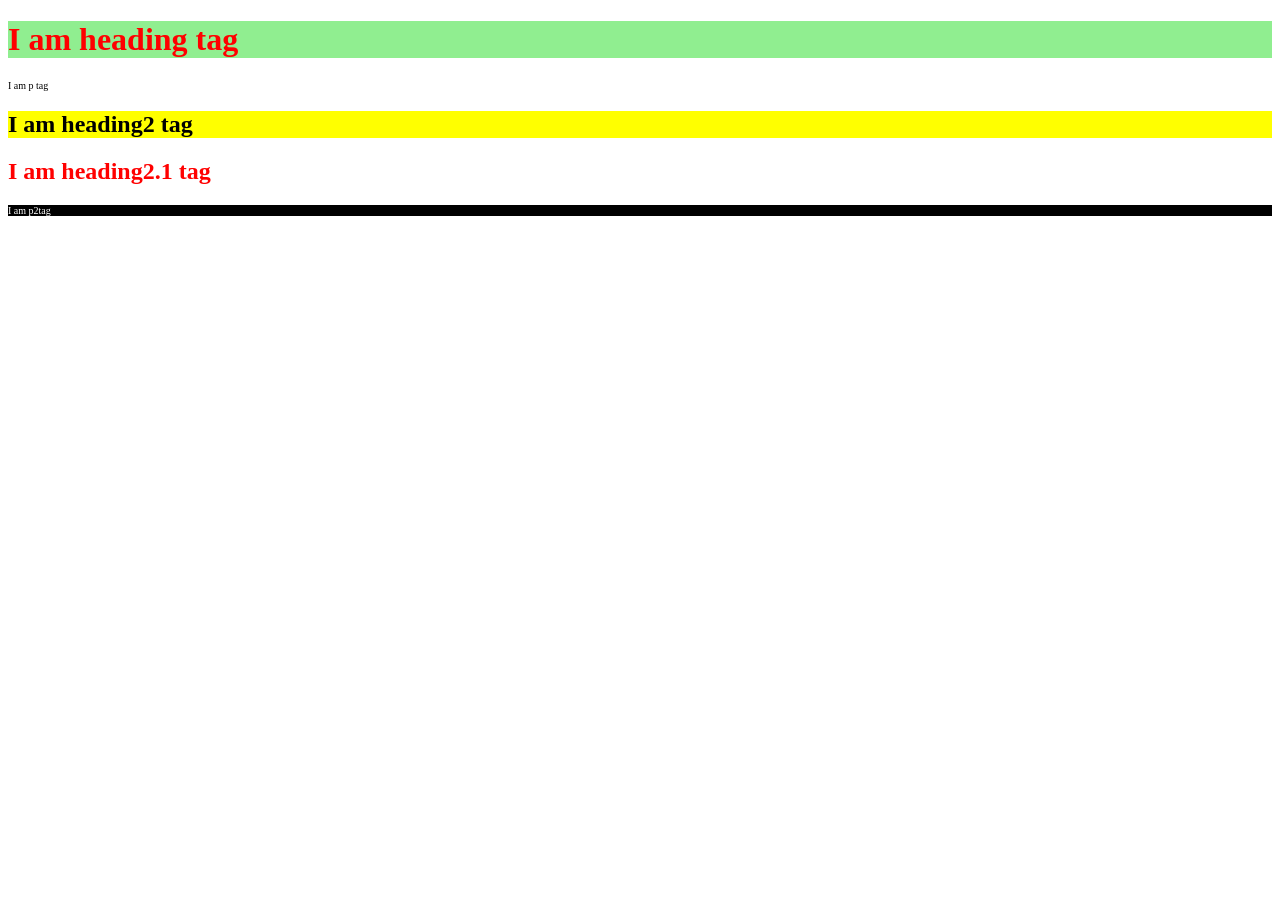
==== CSS/Basic.html @ db4572a6 "Element and class selectors" ====
<!doctype html>
<html lang="en">
  <head>
    <meta charset="UTF-8" />
    <meta name="viewport" content="width=device-width, initial-scale=1.0" />
    <title>Document</title>
    <style>
      /* Selectors */
      /* 
        1) Element Selector
        2) Class Selector 
        3) Id selector 
        4) attribute selector 
        5) Universal Selector 
        6) Combinators  
        */
      /* Element Selector  */
      h2 {
        color: red;
      }

      p {
        font-size: 10px;
      }
      /* Class Selector */
      .headings {
        font-family: Verdana, Geneva, Tahoma, sans-serif;
      }

      .bgBlue {
        background-color: lightblue;
      }
      /* Design Token */

      .primaryBg {
        background-color: yellow;
      }
      .secondBg {
        background-color: black;
      }
      .primaryText {
        color: black;
      }
      .secondaryText {
        color: white;
      }
    </style>
  </head>
  <body>
    <!-- inline CSS  -->
    <!-- Internal CSS -->
    <!-- External CSS -->

    <!-- Inline CSS -->
    <h1 style="background-color: lightgreen; color: red">I am heading tag</h1>
    <p style="font-family: cursive">I am p tag</p>

    <!-- Internal CSS  -->

    <h2 class="primaryBg primaryText">I am heading2 tag</h2>
    <h2>I am heading2.1 tag</h2>
    <p class="secondBg secondaryText">I am p2tag</p>
  </body>
</html>
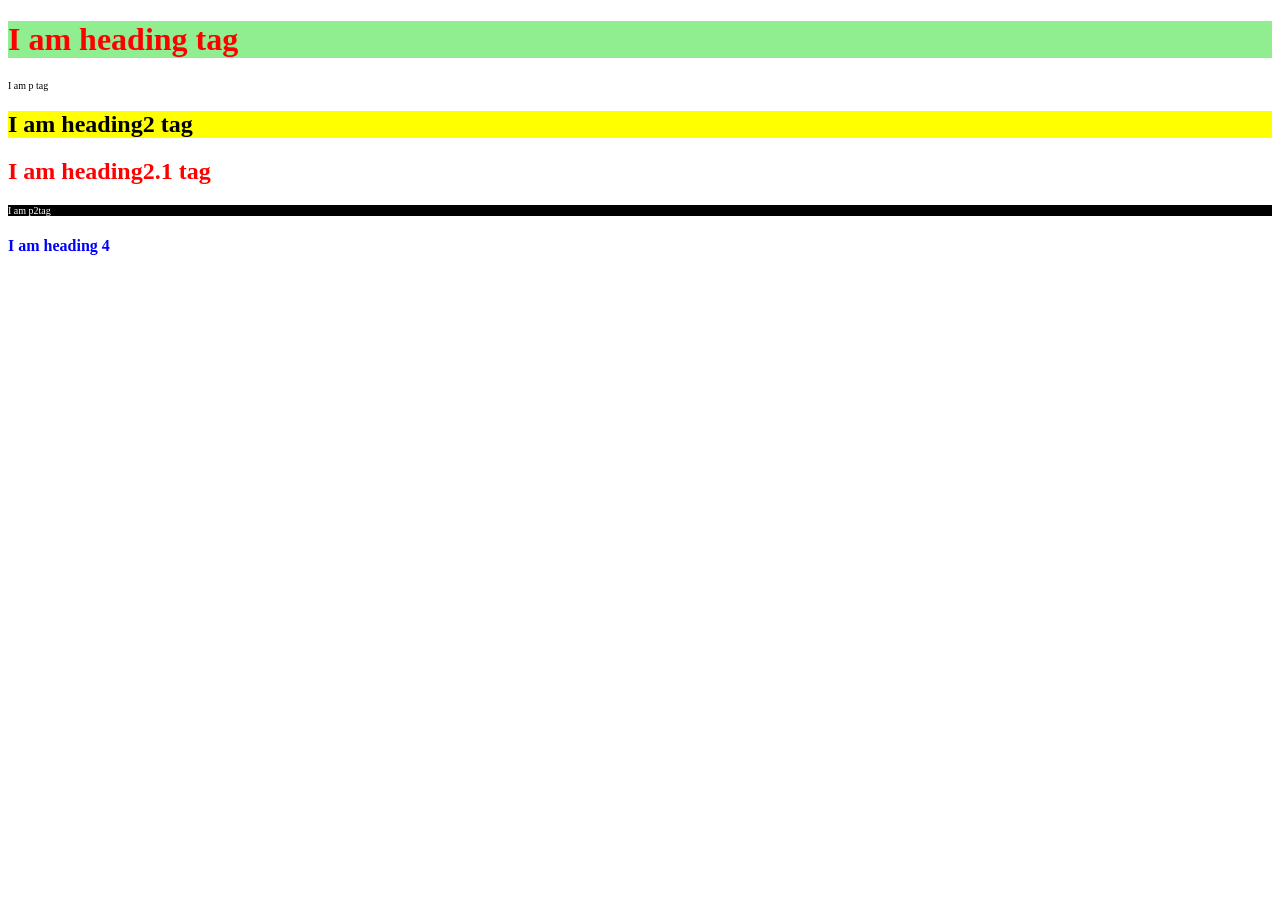
==== commit 74ef2710: "Id selector" ====
--- a/CSS/Basic.html
+++ b/CSS/Basic.html
@@ -44,6 +44,21 @@
       .secondaryText {
         color: white;
       }
+
+      #heading {
+        /* color: red; */
+      }
+      .red {
+        color: red;
+      }
+      .blue {
+        color: blue;
+      }
+
+      h4 {
+        color: yellow;
+      }
+      /* Id selector  */
     </style>
   </head>
   <body>
@@ -60,5 +75,7 @@
     <h2 class="primaryBg primaryText">I am heading2 tag</h2>
     <h2>I am heading2.1 tag</h2>
     <p class="secondBg secondaryText">I am p2tag</p>
+
+    <h4 class="blue red">I am heading 4</h4>
   </body>
 </html>
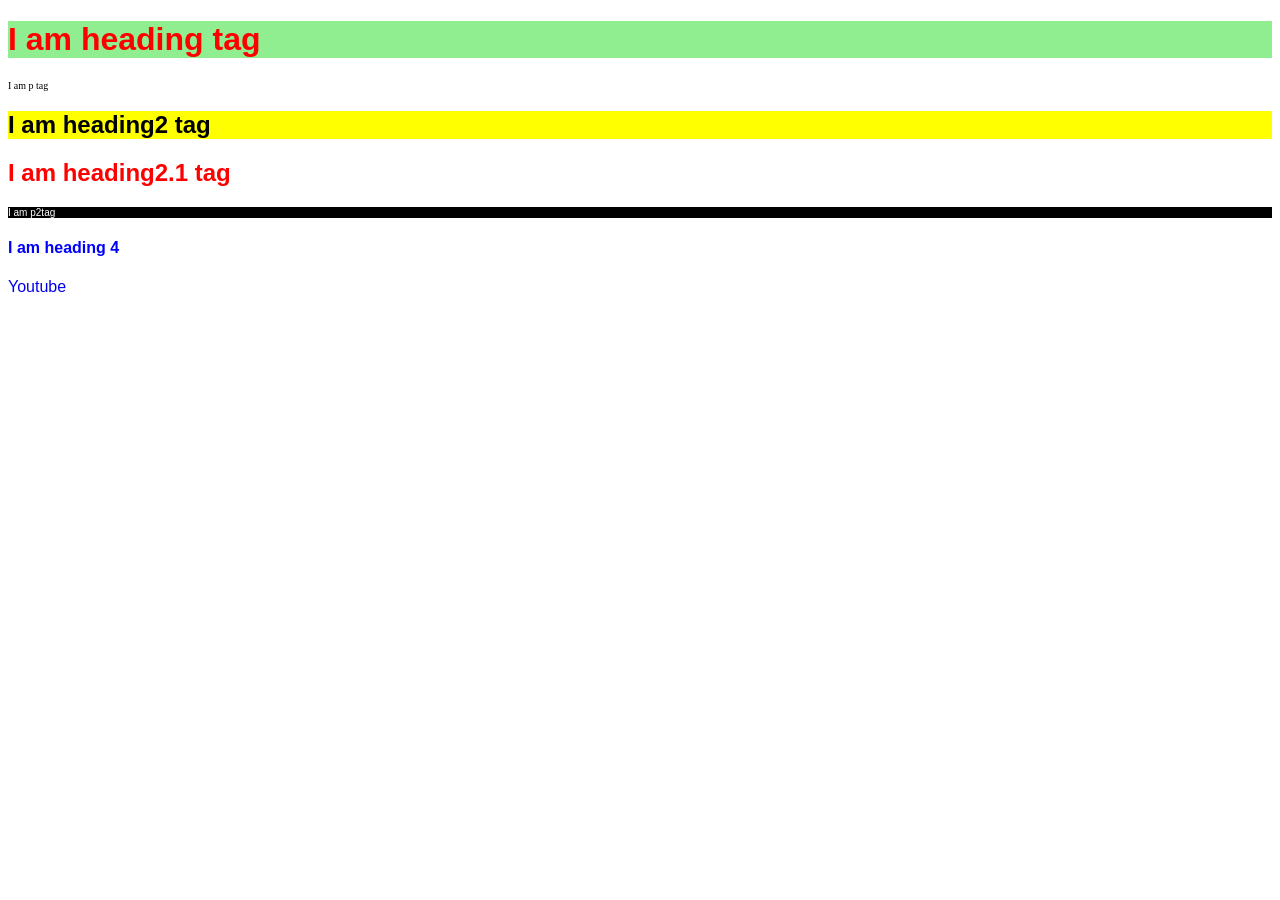
==== commit 792e02da: "Universal and attribute selector" ====
--- a/CSS/Basic.html
+++ b/CSS/Basic.html
@@ -5,6 +5,9 @@
     <meta name="viewport" content="width=device-width, initial-scale=1.0" />
     <title>Document</title>
     <style>
+      * {
+        font-family: Verdana, Geneva, Tahoma, sans-serif;
+      }
       /* Selectors */
       /* 
         1) Element Selector
@@ -44,7 +47,7 @@
       .secondaryText {
         color: white;
       }
-
+      /* Id selector  */
       #heading {
         /* color: red; */
       }
@@ -58,7 +61,10 @@
       h4 {
         color: yellow;
       }
-      /* Id selector  */
+      /* Attribute Selector */
+      [href="https://www.youtube.com/"] {
+        text-decoration: none;
+      }
     </style>
   </head>
   <body>
@@ -75,7 +81,8 @@
     <h2 class="primaryBg primaryText">I am heading2 tag</h2>
     <h2>I am heading2.1 tag</h2>
     <p class="secondBg secondaryText">I am p2tag</p>
+    <h4 class="blue red">I am heading 4</h4>
 
-    <h4 class="blue red">I am heading 4</h4>
+    <a href="https://www.youtube.com/">Youtube</a>
   </body>
 </html>
